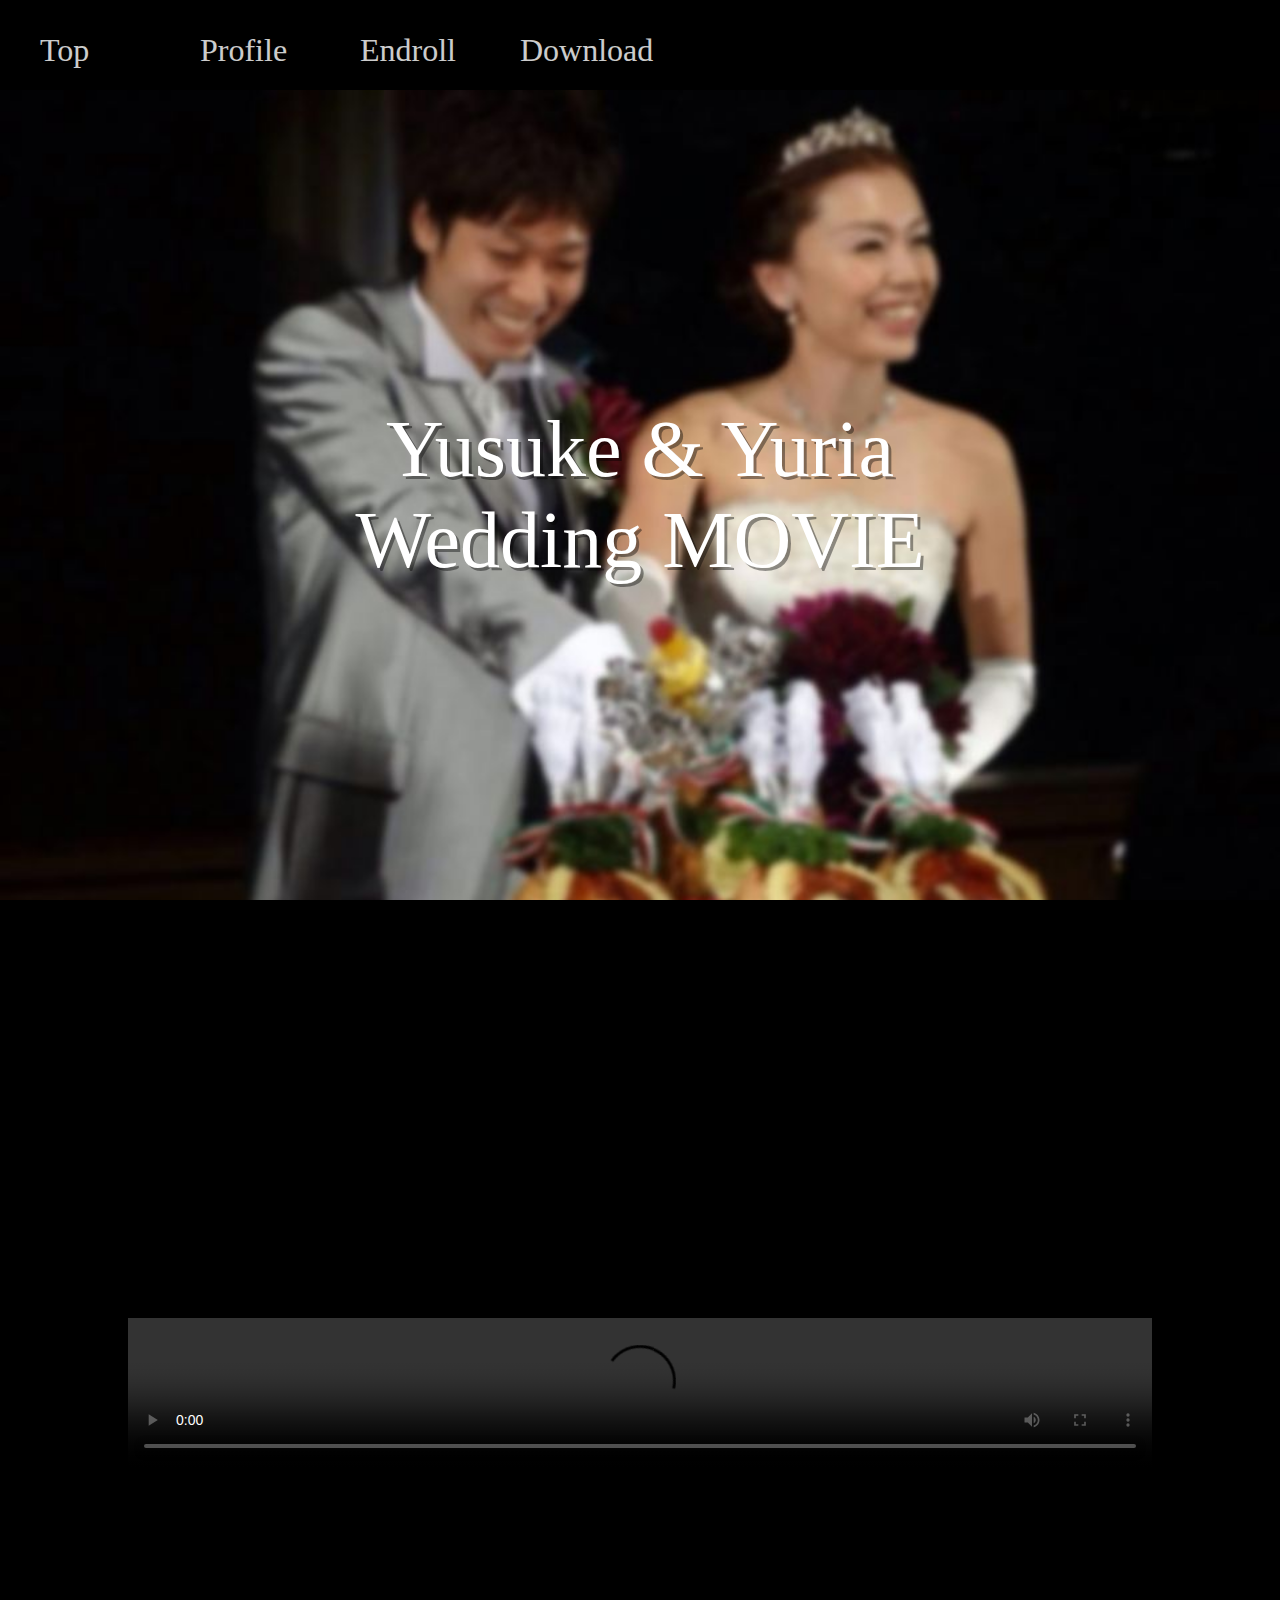
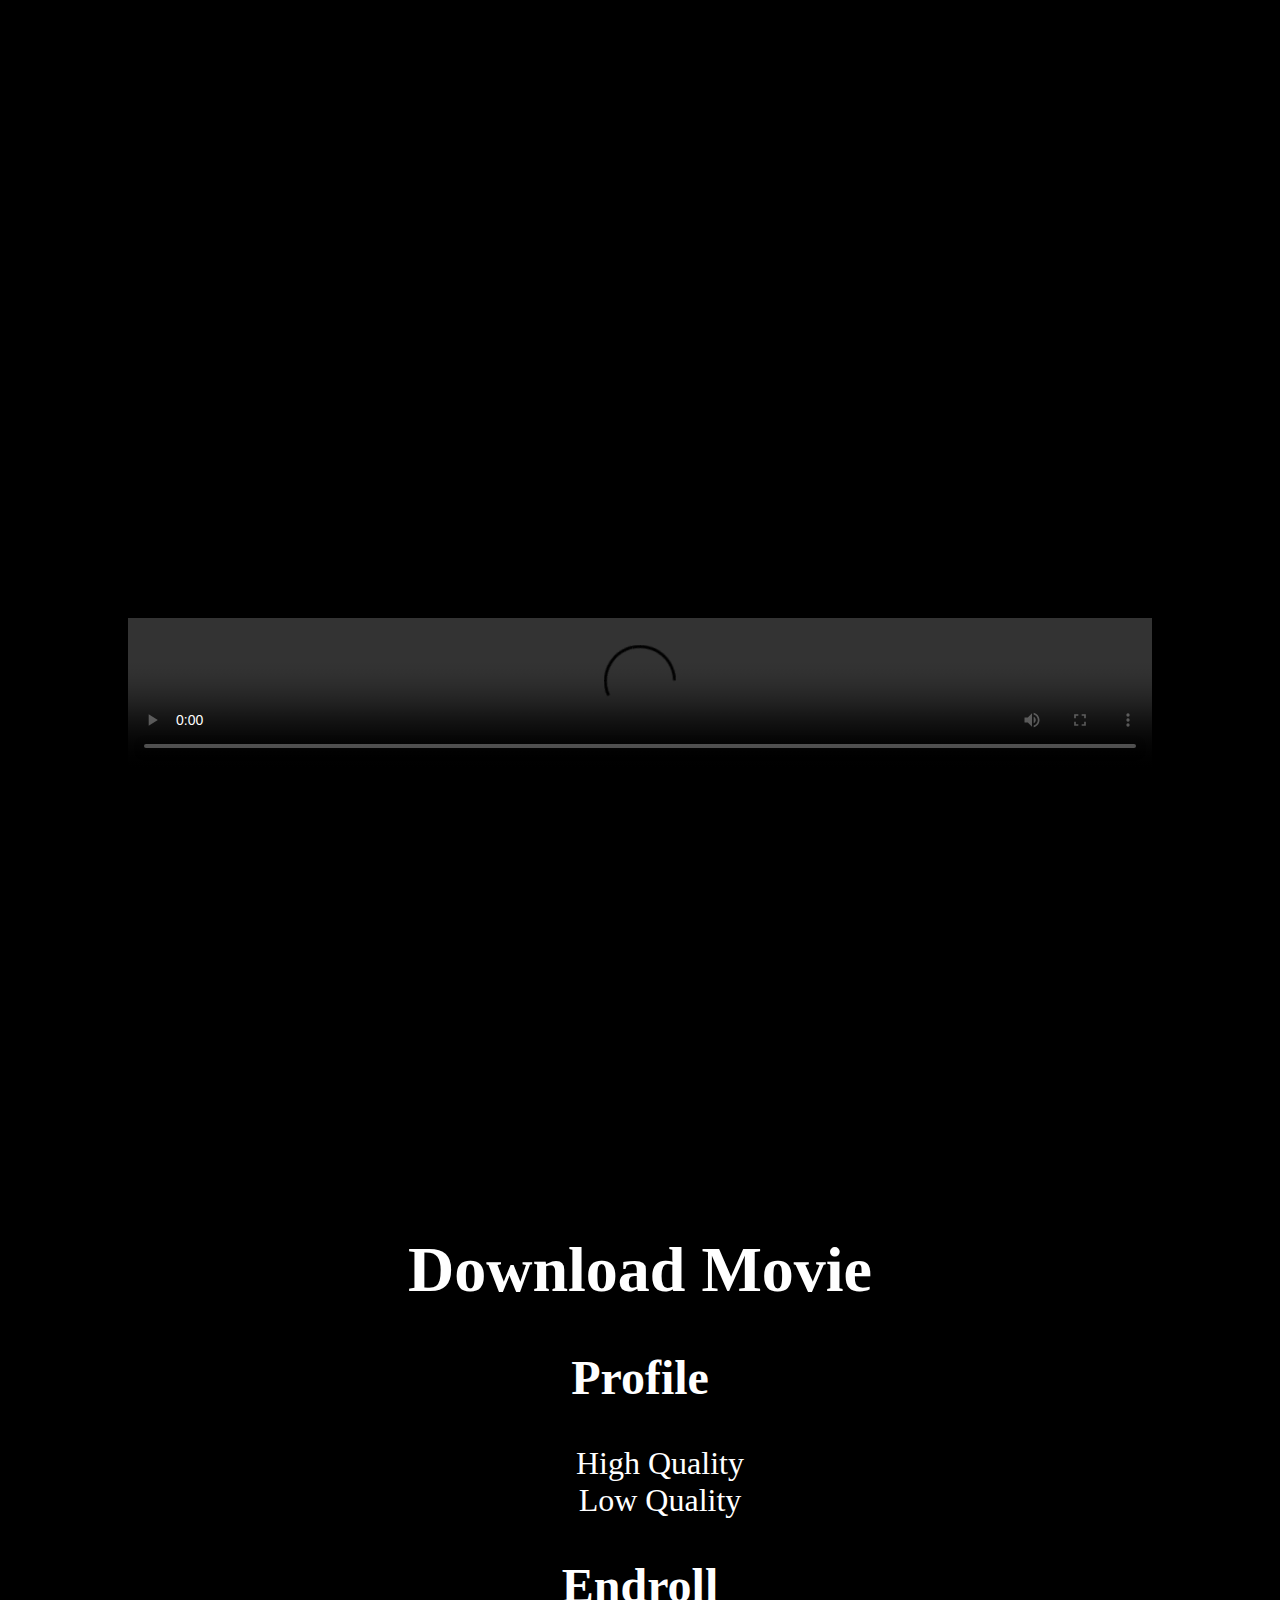
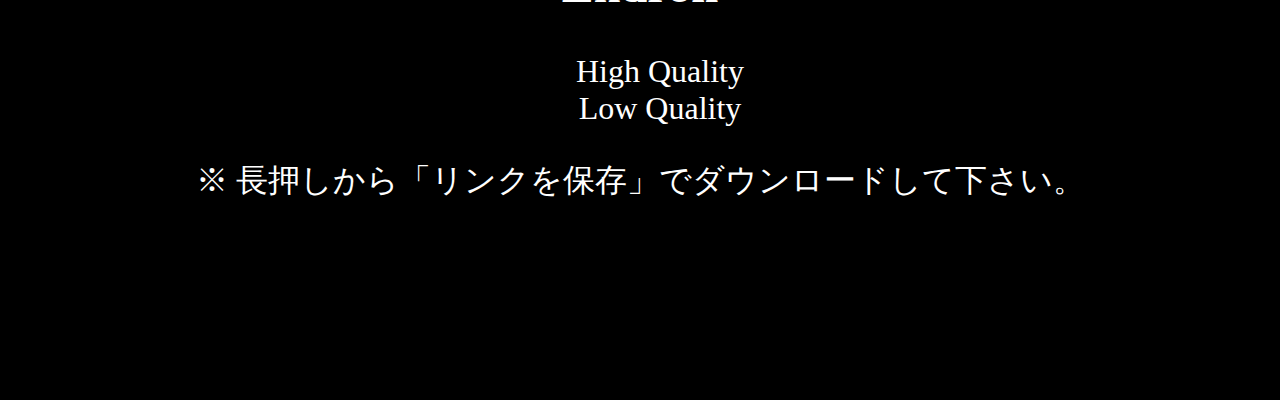
==== index.html @ 3d4491ad "change name" ====
<!doctype html>
<html lang="en">
  <head>
    <meta charset="UTF-8"/>
    <link rel="stylesheet" type="text/css" href="main.css" media="all">
    <script type="text/javascript" src="http://ajax.googleapis.com/ajax/libs/jquery/1.9.1/jquery.min.js"></script>
    <script type="text/javascript">
      $(function(){
      $('a[href^=#]').click(function(){
      var speed = 500;
      var href= $(this).attr("href");
      var target = $(href == "#" || href == "" ? 'html' : href);
      var position = target.offset().top;
      $("html, body").animate({scrollTop:position}, speed, "swing");
      return false;
      });
      });
    </script>
    <title>Wedding Movie</title>
  </head>
  <body>
    <header>

      <div class="navigator">
	<ul>
	  <a href="#toppage"><li>Top</li></a>
	  <a href="#profilepage"><li>Profile</li></a>
	  <a href="#endrollpage"><li>Endroll</li></a>
	  <a href="#download"><li>Download</li></a>
	</ul>
      </div>


    </header>
    <div id="toppage" class="headerspace"></div>
    <section id="top">
      <div class="vertical_middle"> 
	Yusuke & Yuria<br/>
	Wedding MOVIE<br/>
    </section>

    <div id="profilepage" class="headerspace"></div>
    <section id="profile">
      <div class="vertical_middle"> 
	<video src="http://www.rikote.net/matsui/Profile_low.mp4" controls></video>
      </div>
    </section>
    <div class="headerspace" id="endrollpage"></div>
    <section id="endroll">
      <div class="vertical_middle">
	<video src="http://www.rikote.net/matsui/Endroll_low.mp4" controls></video>
      </div>
    </section>


    <div id="profilepage" class="headerspace"></div>
    <section id="download">
      <h1>Download Movie</h1>
      <h2>Profile</h2>
      <ul>
	<a href="http://www.rikote.net/matsui/Profile.mp4"><li>High Quality</li></a>
	<a href="http://www.rikote.net/matsui/Profile_low.mp4"><li>Low Quality</li></a>
      </ul>
      <h2>Endroll</h2>
      <ul>
	<a href="http://www.rikote.net/matsui/Endroll.mp4"><li>High Quality</li></a>
	<a href="http://www.rikote.net/matsui/Endroll_low.mp4"><li>Low Quality</li></a>
      </ul>
<span>※ 長押しから「リンクを保存」でダウンロードして下さい。</span>
    </section>
  </body>
</html>
---- main.css ----
html,body{
    height: 100%;
    font-family: ‘Sacramento’, cursive;
    color: #fff;
    background-color: #000;
    margin: 0px;
}


header{
    font-size: 200%;
    position: fixed !important;  
    position: absolute;  
    top: 0;  
    left: 0;  
    width: 100%;
    height: 10%;
    background-color: #000;
    opacity: 0.8;
z-index: 10;
}

div.headerspace{
    width: 100%;
    height: 10%;
}

li{
   list-style:none;
   text-decoration:none;
   color: white;
}

header li{
    float: left;
    width: 5em;
}

section#download li{

}

section{
    margin: 0 auto;
    width: 100%;
    height: 90%;
    vertical-align: middle;
    text-align: center;
    display: table;
}
section#top, section#download{

    color: white;
    vertical-align: center;
    text-shadow: 3px 3px rgba(0,0,0,0.4);
}

section#top{
    font-size: 500%;
    background-image: url(background.jpg);
    background-size:100% auto;
}

section#download{
    font-size: 200%;
}

section#top li{
    font-size: 50%;
    color: white;
    list-style:none;
    text-decoration:none;
}

a{
    text-decoration: none;
}

* html section {  
    position: relative; 
}  
*+html section {  
    position: relative; 
}


div.vertical_middle {  
    display: table-cell;    
    vertical-align: middle;

}

* html div.vertical_middle {  
    position: absolute;
    top: 50%;
}  
*+html div.vertical_middle {  
    position: absolute;
    top: 50%;
}  

div.vertical_middle video {  
    margin: 0;  
}  
* html div.vertical_middle video {  
    position: relative;
    top: -50%;         
}  
*+html div.vertical_middle video {  
    position: relative;
    top: -50%;         
}

video{
    width: 80%;
    box-shadow: 10px 10px 30px 10px rgba(0,0,0,0.4);
}
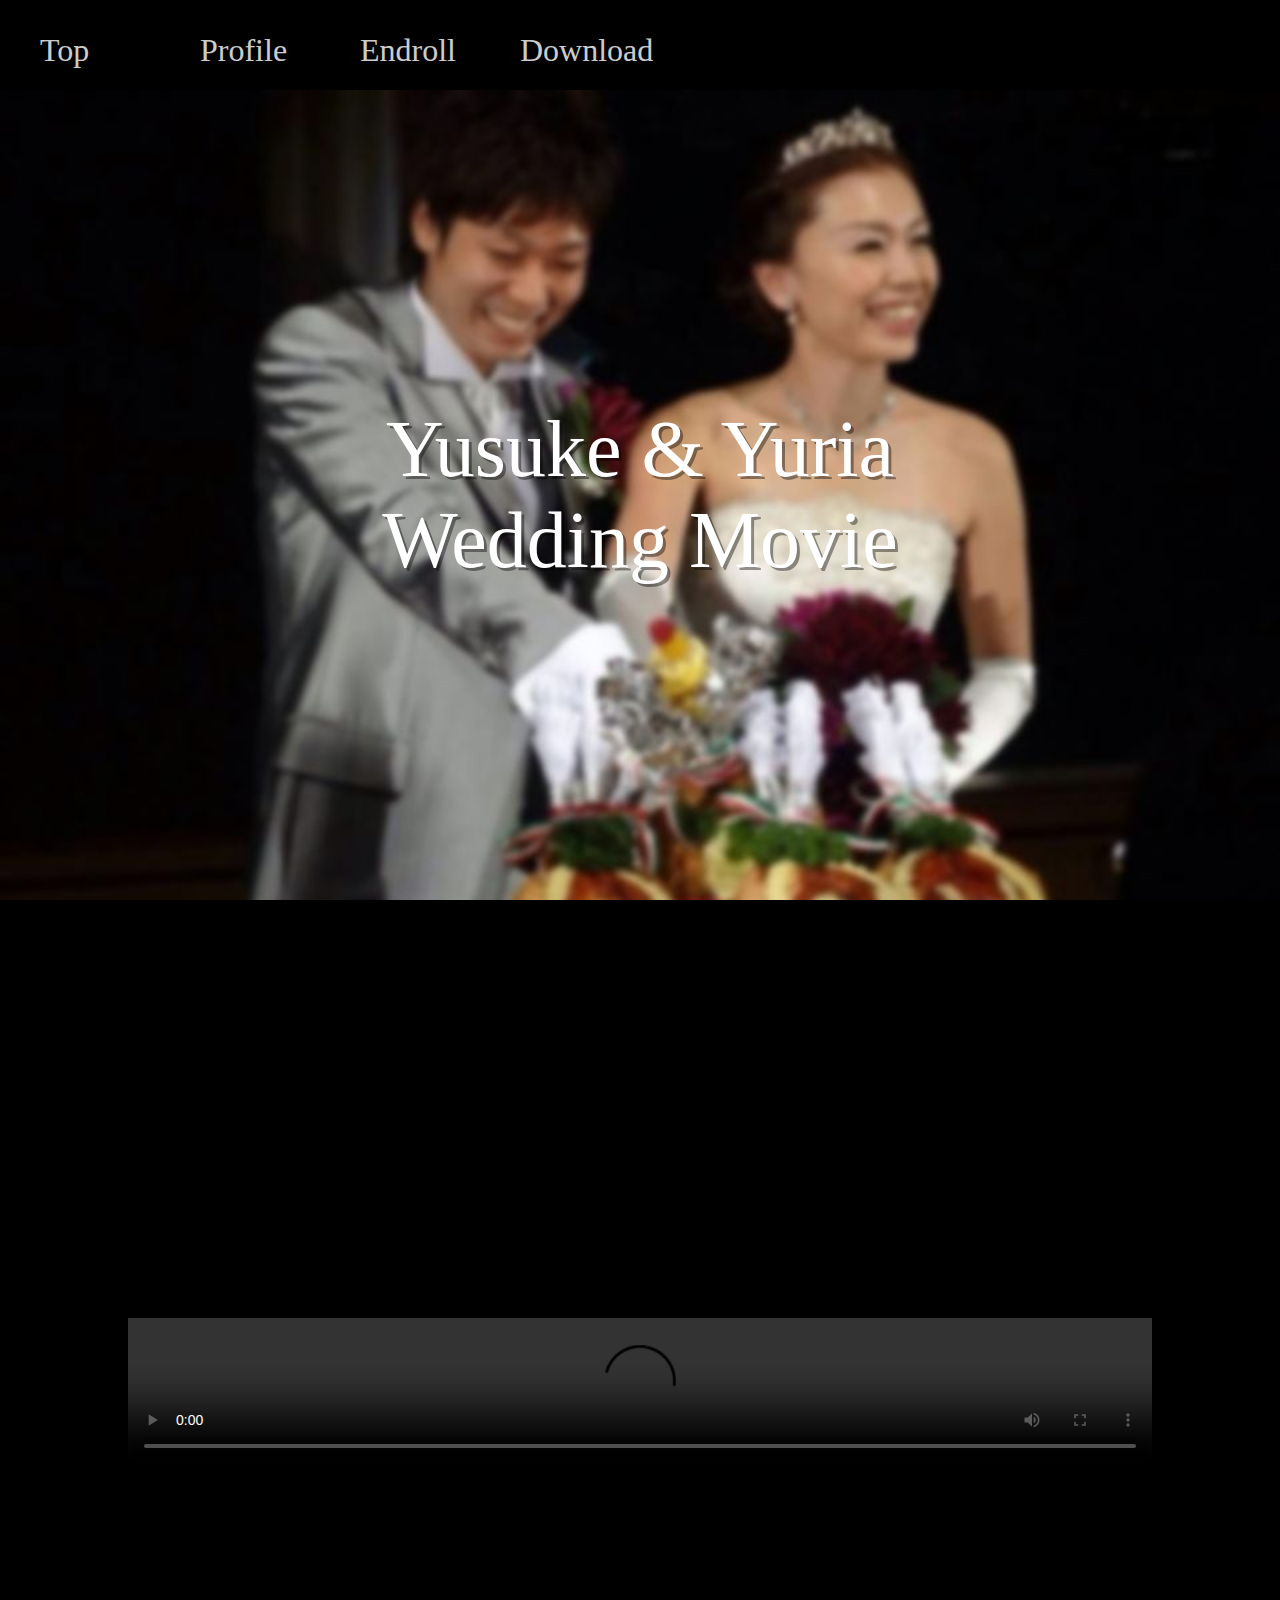
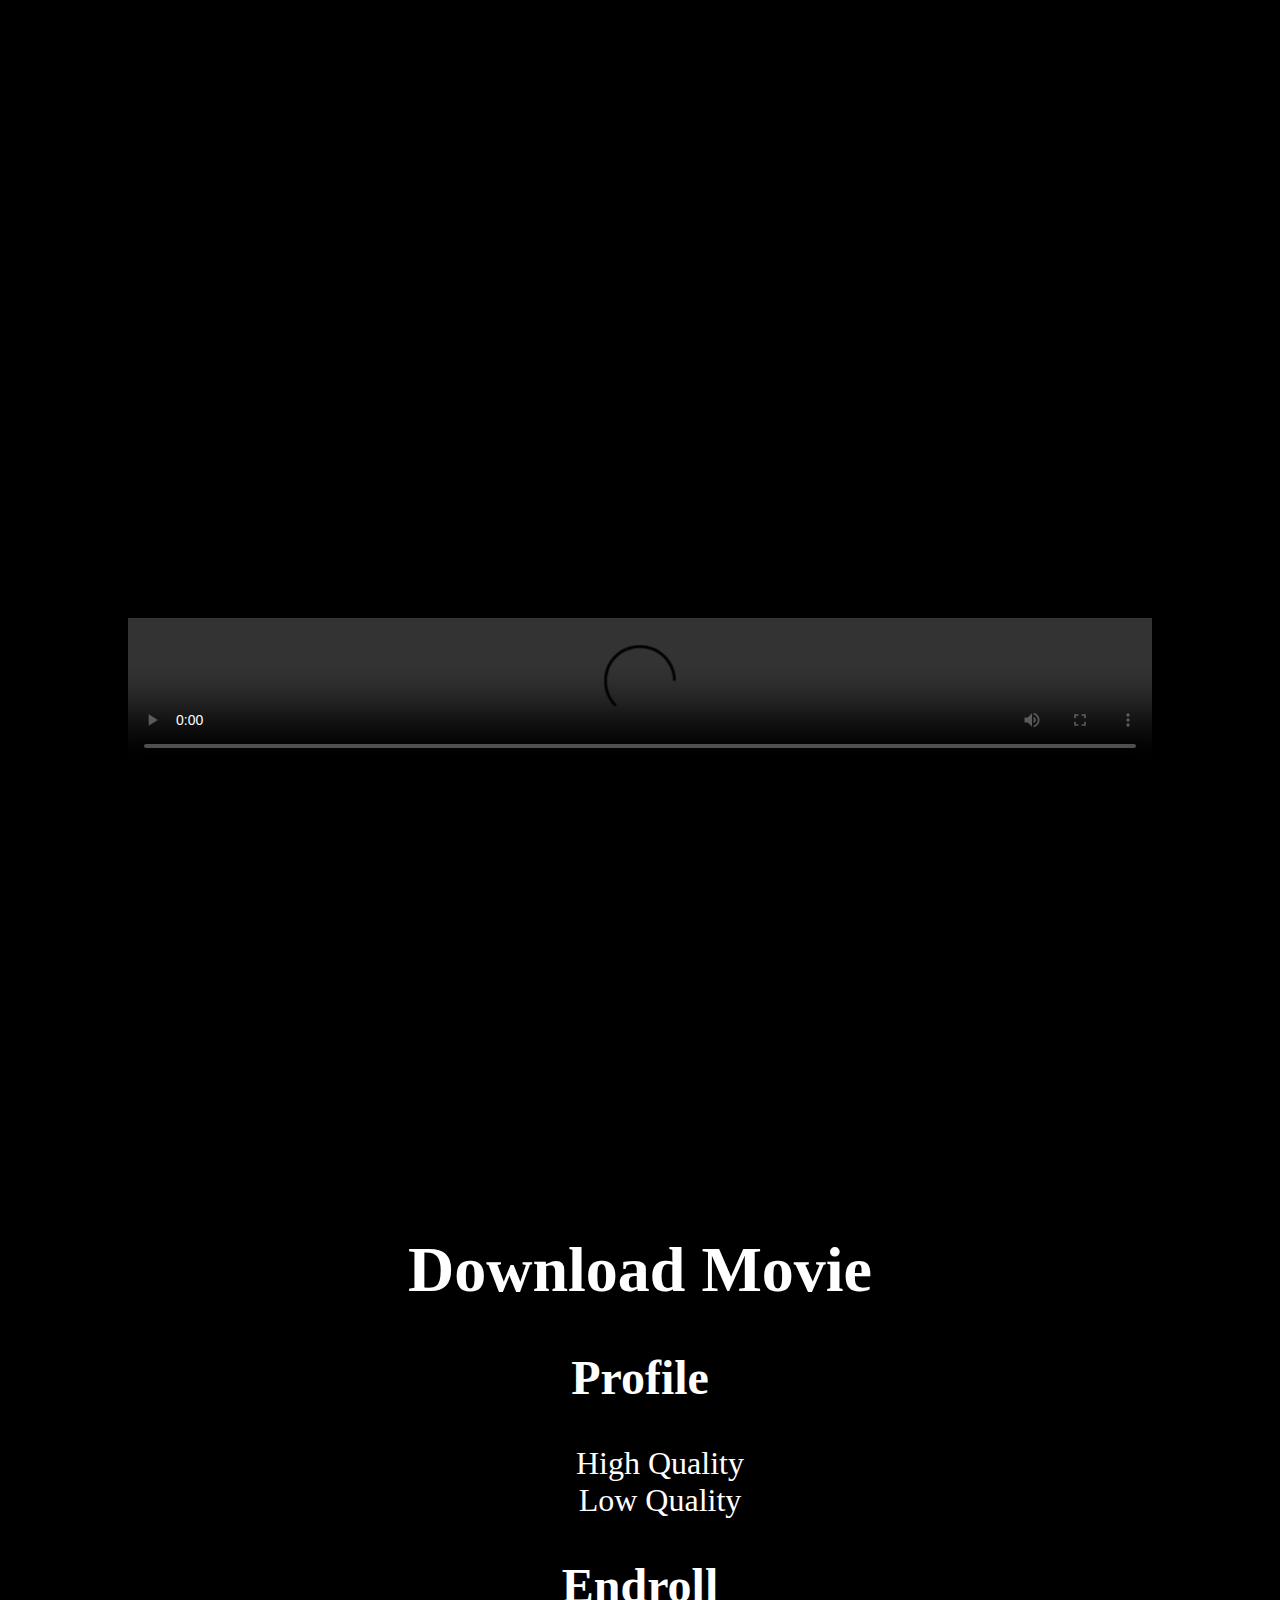
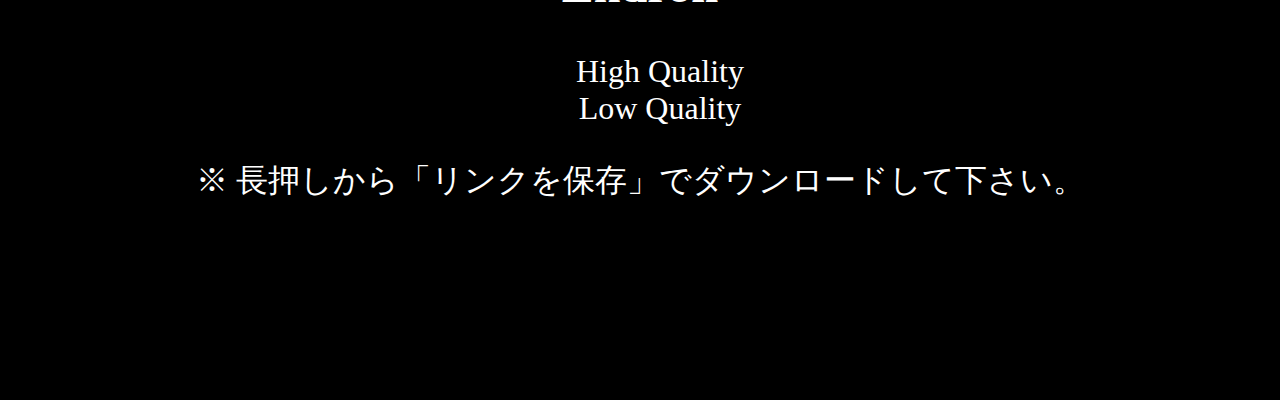
==== commit 10623157: "fix the spell" ====
--- a/index.html
+++ b/index.html
@@ -36,7 +36,7 @@
     <section id="top">
       <div class="vertical_middle"> 
 	Yusuke & Yuria<br/>
-	Wedding MOVIE<br/>
+	Wedding Movie<br/>
     </section>
 
     <div id="profilepage" class="headerspace"></div>
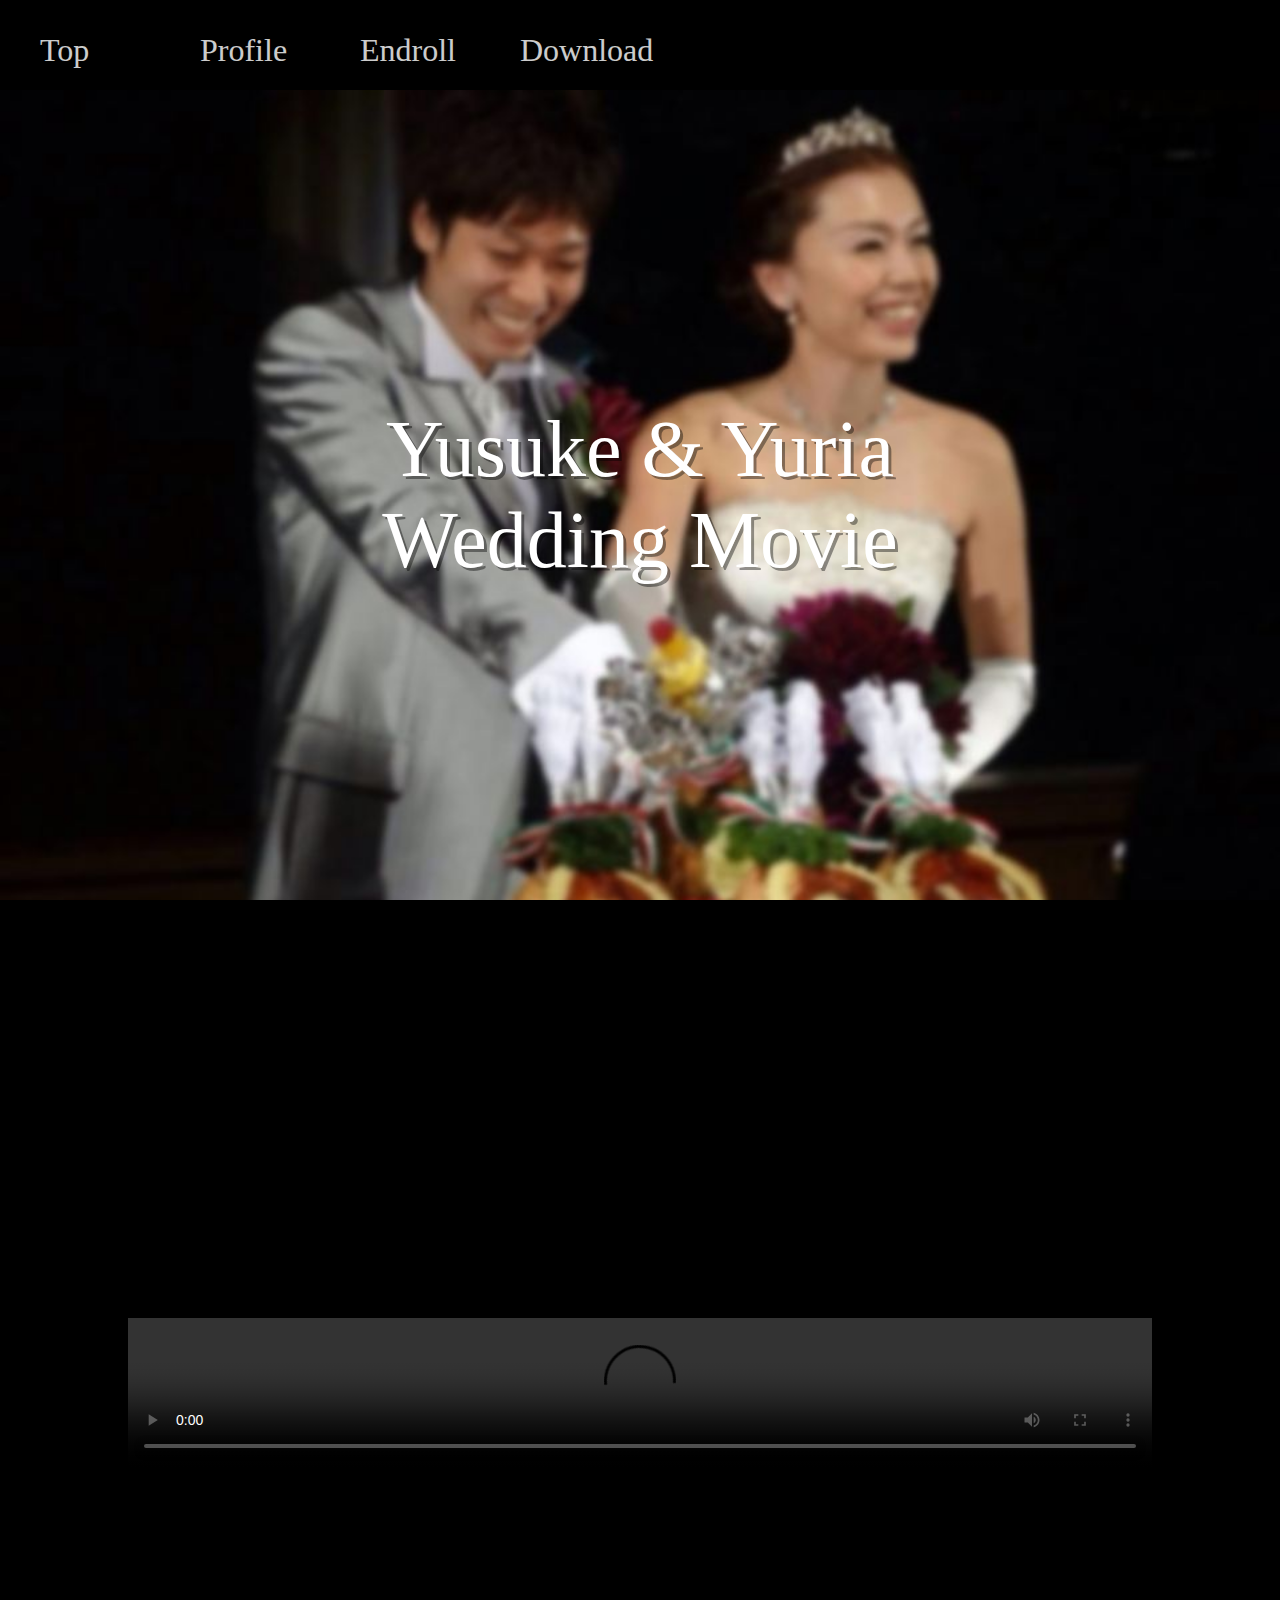
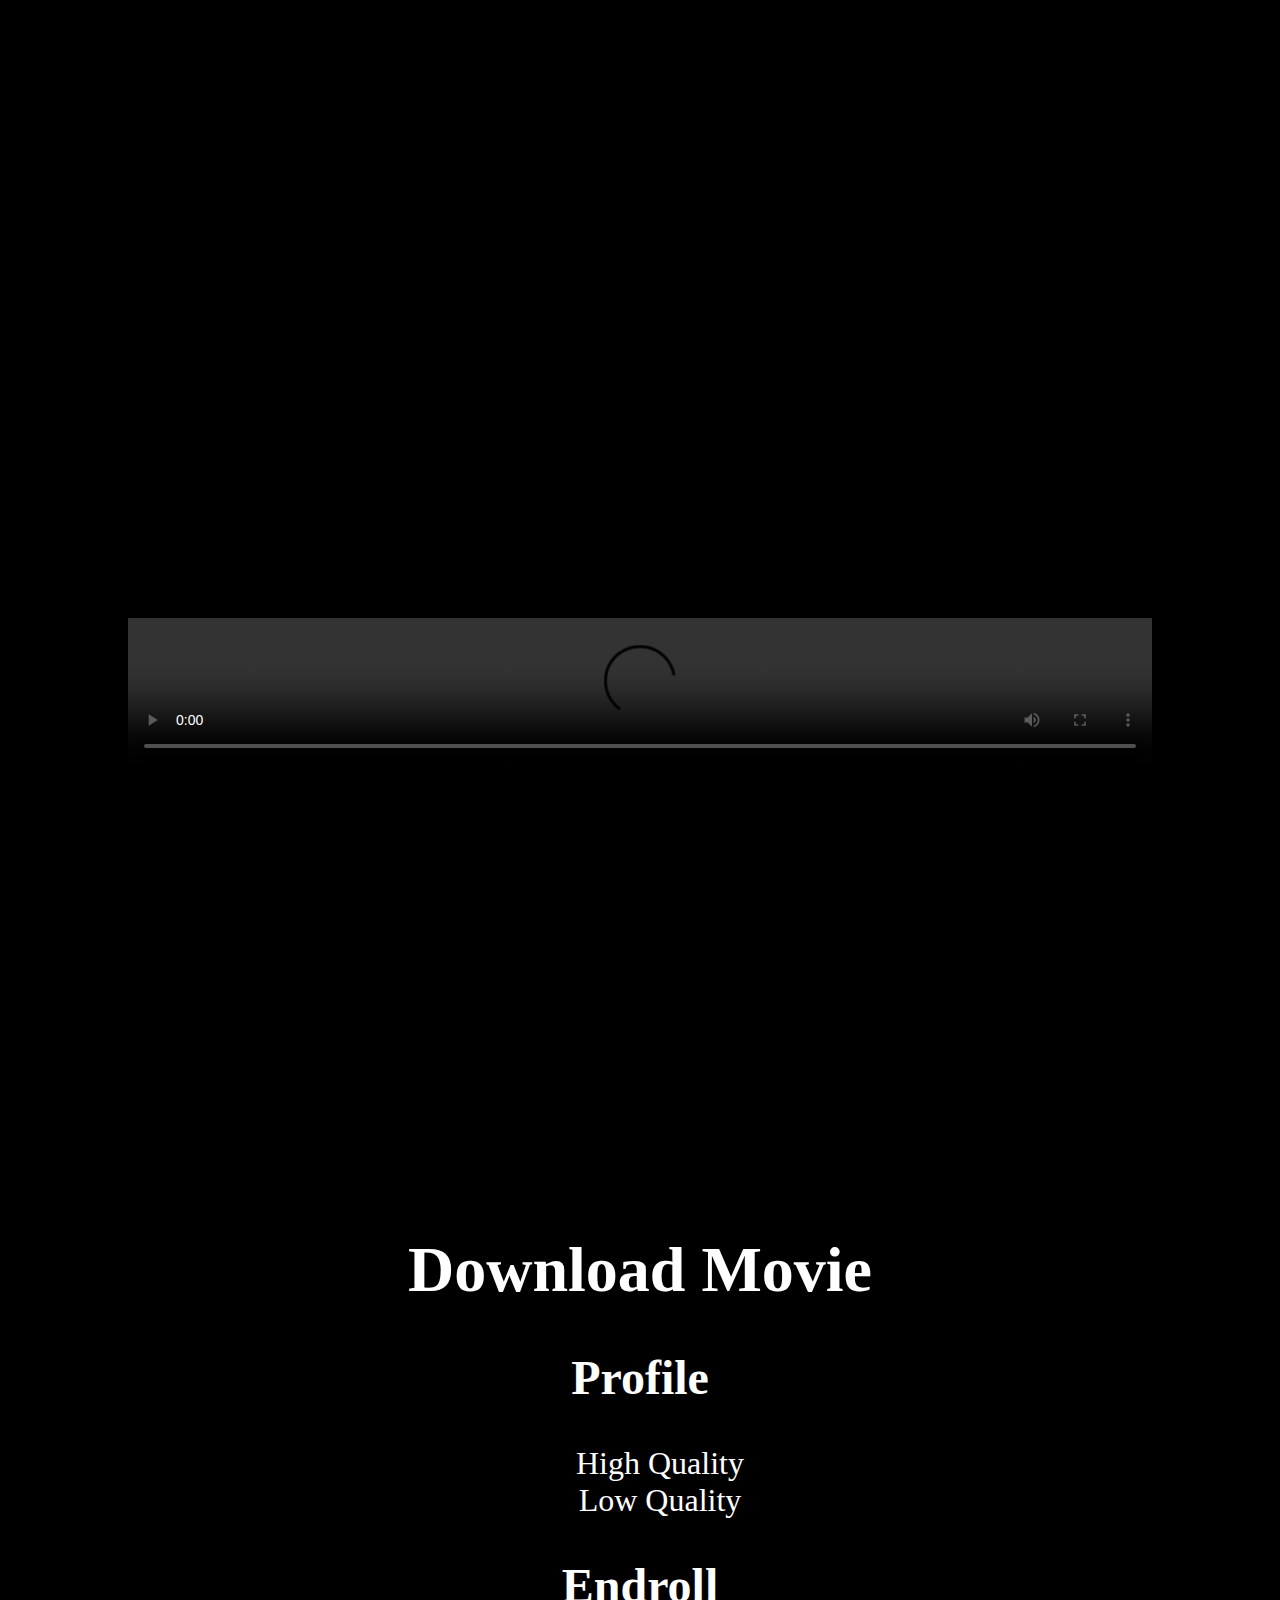
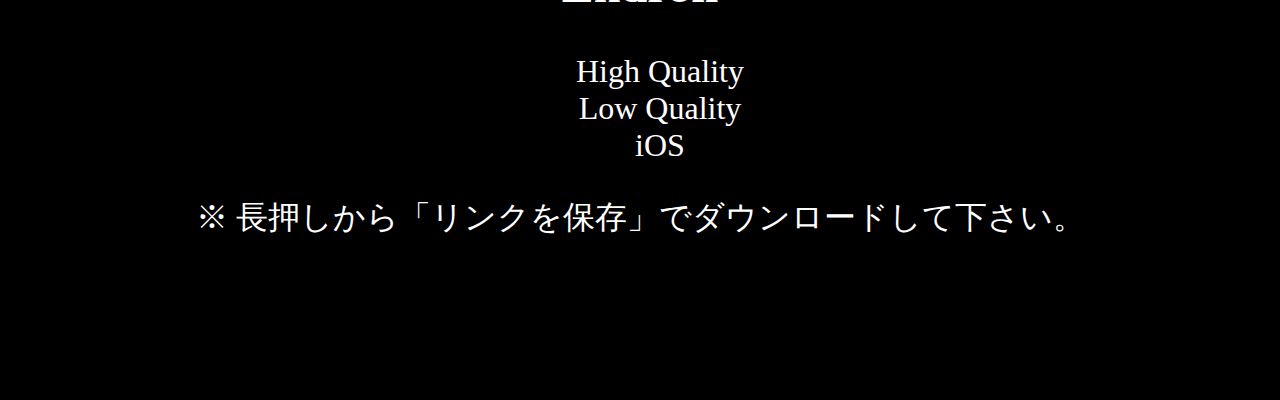
==== commit cefa5d08: "add iPhone movie" ====
--- a/index.html
+++ b/index.html
@@ -65,6 +65,7 @@
       <ul>
 	<a href="http://www.rikote.net/matsui/Endroll.mp4"><li>High Quality</li></a>
 	<a href="http://www.rikote.net/matsui/Endroll_low.mp4"><li>Low Quality</li></a>
+	<a href="http://www.rikote.net/matsui/Endroll_low_iPhone.m4v"><li>iOS</li></a>
       </ul>
 <span>※ 長押しから「リンクを保存」でダウンロードして下さい。</span>
     </section>
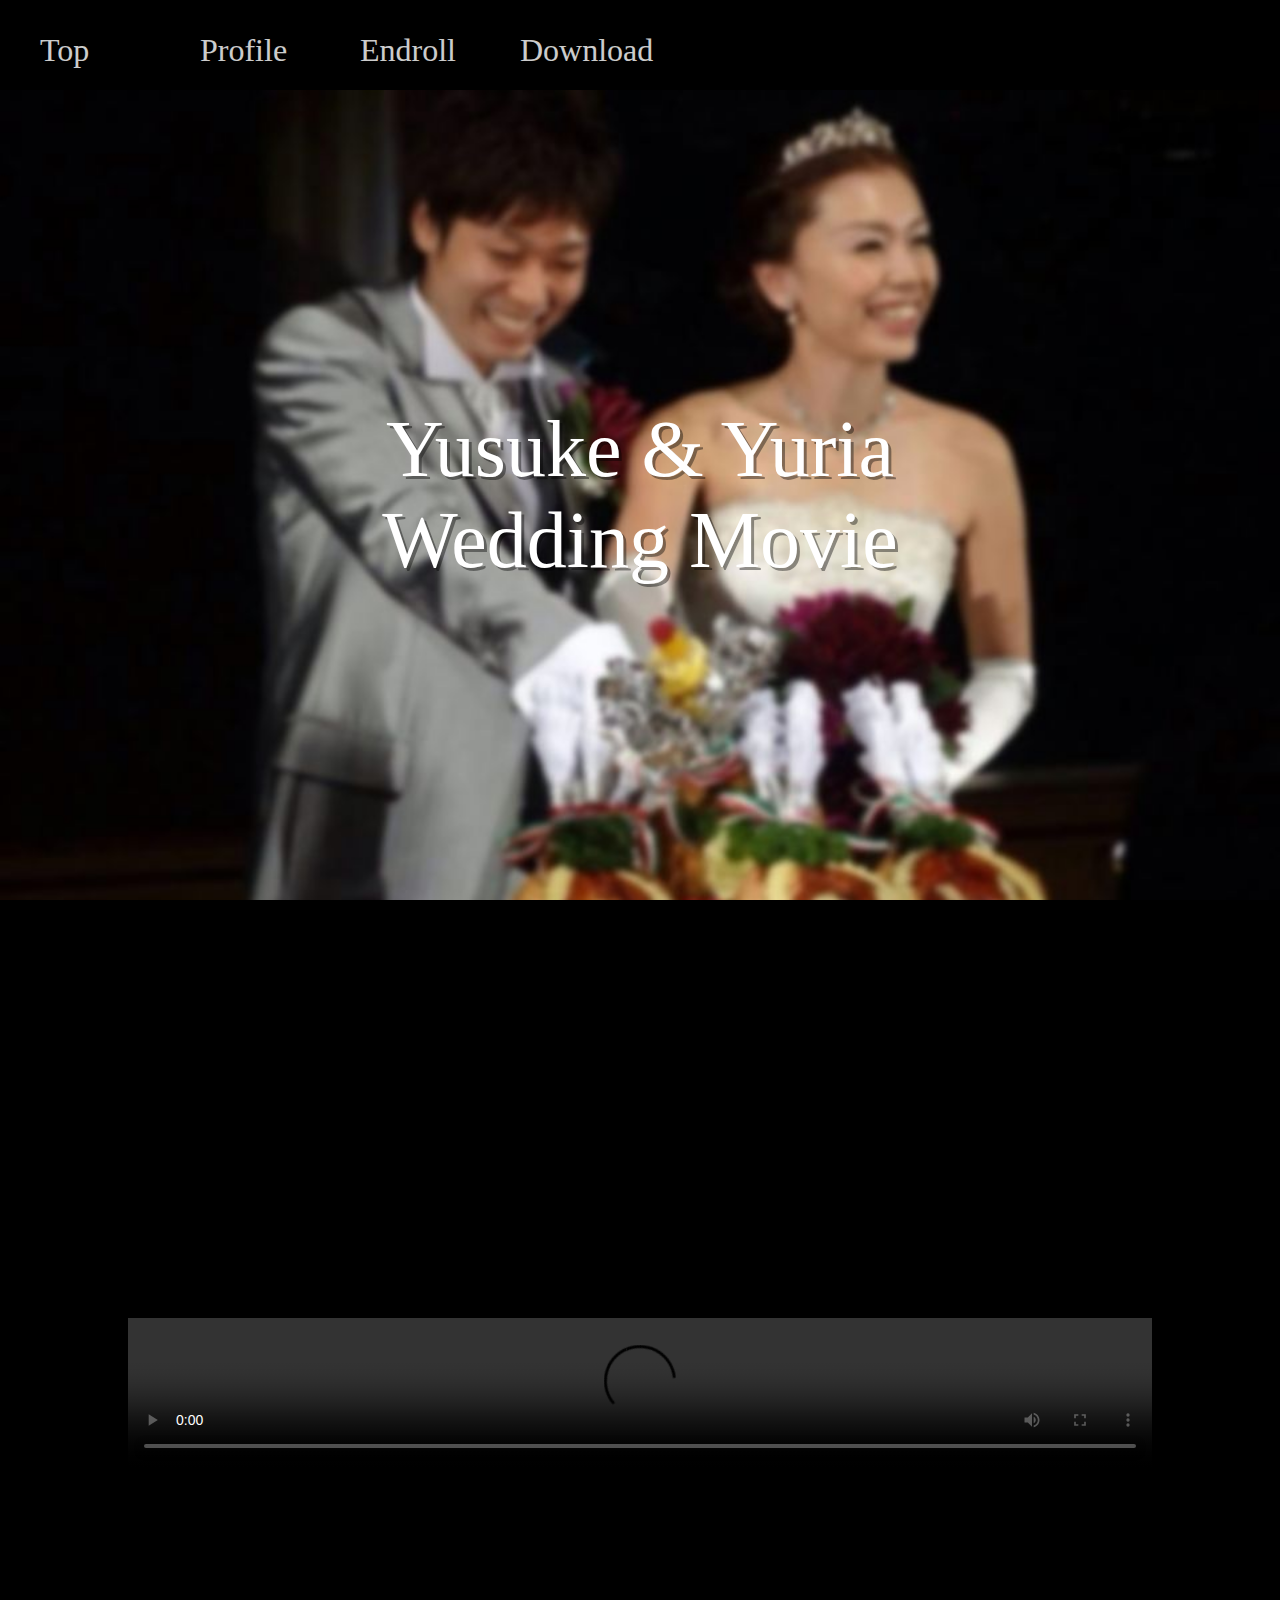
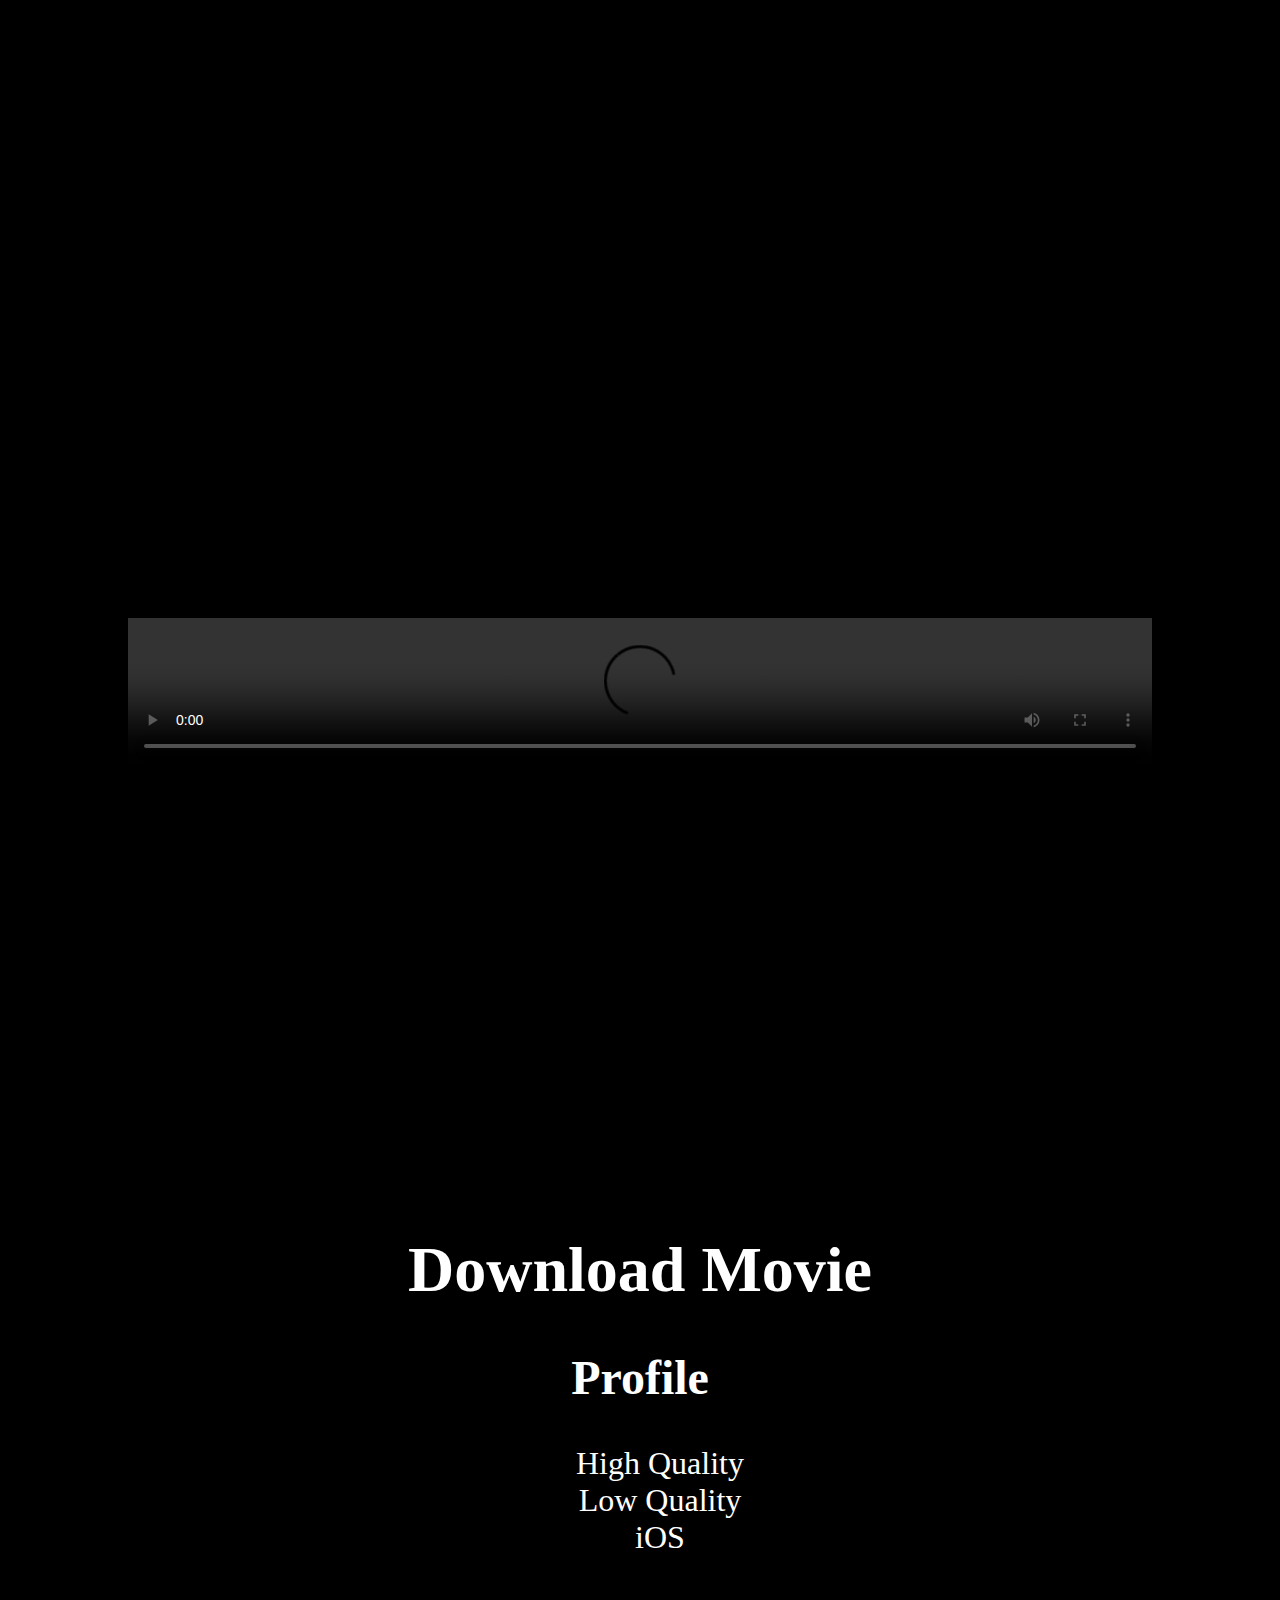
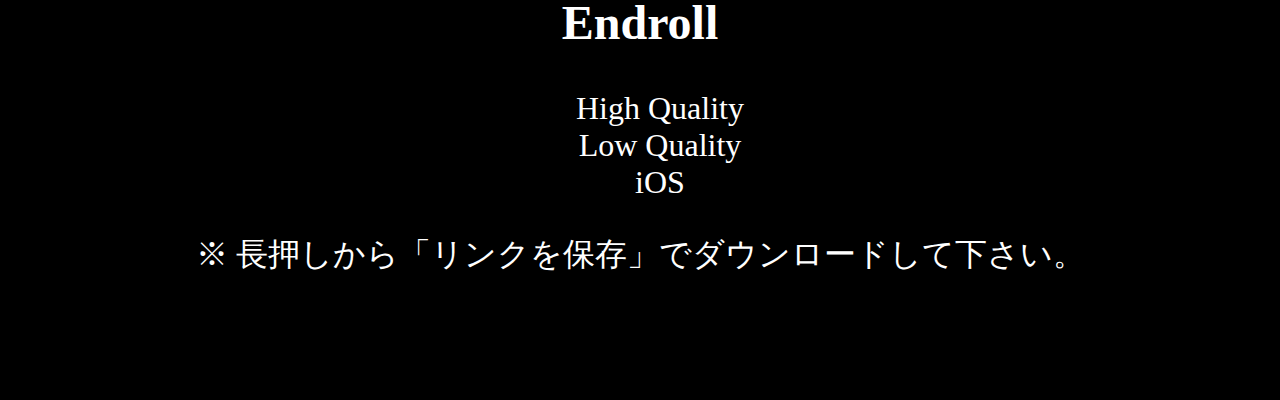
==== commit 3d6c14f0: "add iOS at profile" ====
--- a/index.html
+++ b/index.html
@@ -60,6 +60,7 @@
       <ul>
 	<a href="http://www.rikote.net/matsui/Profile.mp4"><li>High Quality</li></a>
 	<a href="http://www.rikote.net/matsui/Profile_low.mp4"><li>Low Quality</li></a>
+	<a href="http://www.rikote.net/matsui/Profile_low_iPhone.mp4"><li>iOS</li></a>
       </ul>
       <h2>Endroll</h2>
       <ul>
